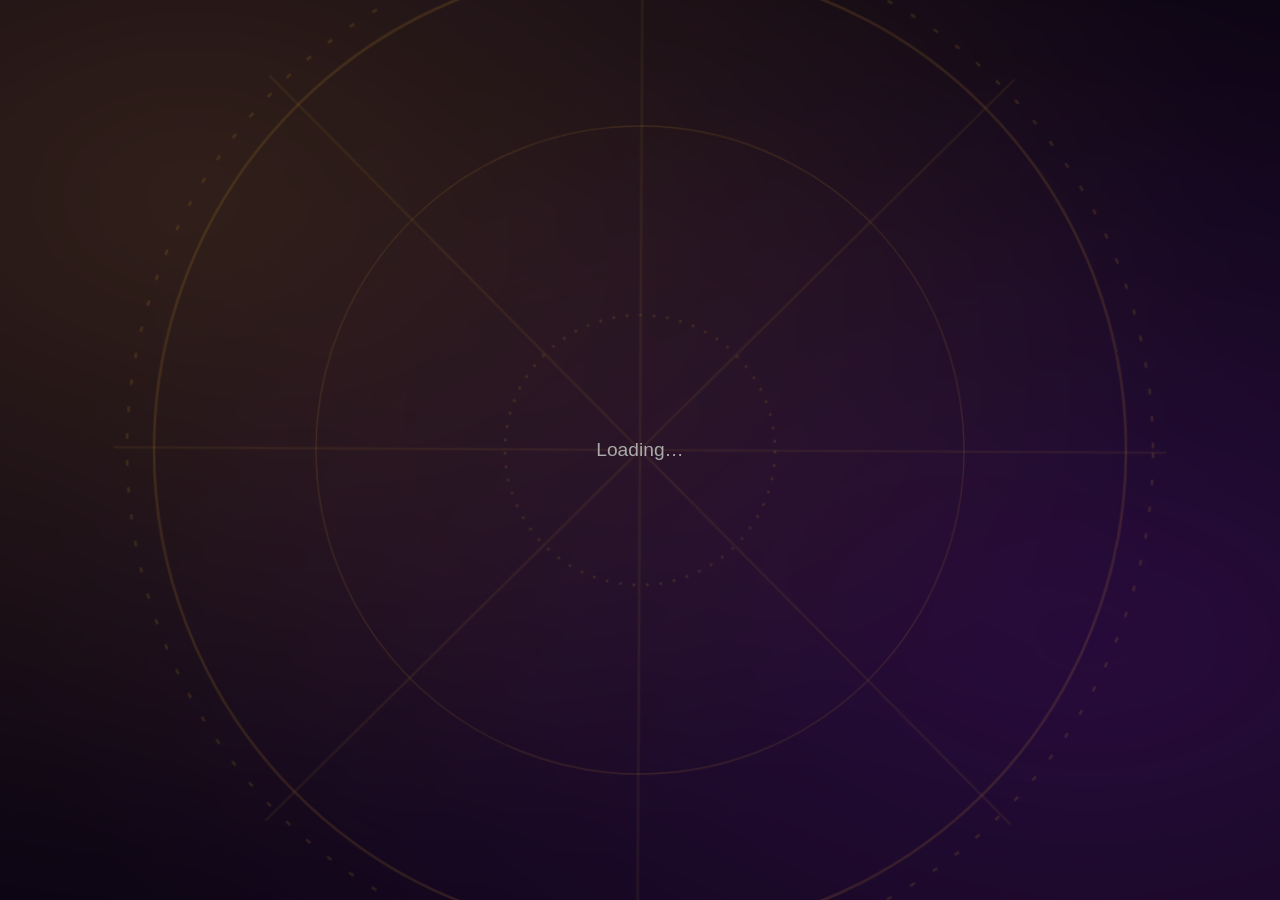
==== assets/screens/index.html @ e816f589 "Initial commit" ====
<!DOCTYPE html>
<html lang="en">
<head>
  <meta charset="UTF-8" />
  <meta name="viewport" content="width=device-width, initial-scale=1.0" />
  <title>Welcome</title>
  <style>
    html, body { margin: 0; padding: 0; background: #0d0d0d; }
  </style>
</head>
<body>
  <script>
    const TEMPLATE_MAP = {
      'carousel':      'welcome-carousel.html',
      'grid':          'welcome-grid.html',
      'row':           'welcome-row.html',
      'hand-cards':    'welcome-hand-cards.html',
      'solar-system':  'welcome-solar-system.html',
      'sidebar':       'welcome-sidebar.html',
      'sleek-phantom': 'welcome-sleek-phantom.html',
    };

    async function resolveJsonPath() {
      const controller = new AbortController();
      const timer = setTimeout(() => controller.abort(), 2000);
      try {
        const res = await fetch('/api/status', { cache: 'no-cache', signal: controller.signal });
        if (res.ok) {
          const status = await res.json();
          const worldId = status?.world;
          if (worldId) return '/modules/custom-login/storage/welcome-' + worldId + '.json';
        }
      } catch (e) {
        console.warn('custom-login | Could not read /api/status:', e);
      } finally {
        clearTimeout(timer);
      }
      return null;
    }

    async function init() {
      const jsonPath = await resolveJsonPath();
      if (!jsonPath) {
        window.location.replace('welcome-carousel.html');
        return;
      }

      try {
        const res = await fetch(jsonPath, { cache: 'no-cache' });
        if (!res.ok) {
          window.location.replace('welcome-carousel.html');
          return;
        }
        const raw = await res.json();
        const tpl = raw.appearance?.template ?? 'carousel';
        const file = TEMPLATE_MAP[tpl] ?? 'welcome-carousel.html';
        window.location.replace(file);
      } catch (e) {
        window.location.replace('welcome-carousel.html');
      }
    }

    init();
  </script>
</body>
</html>
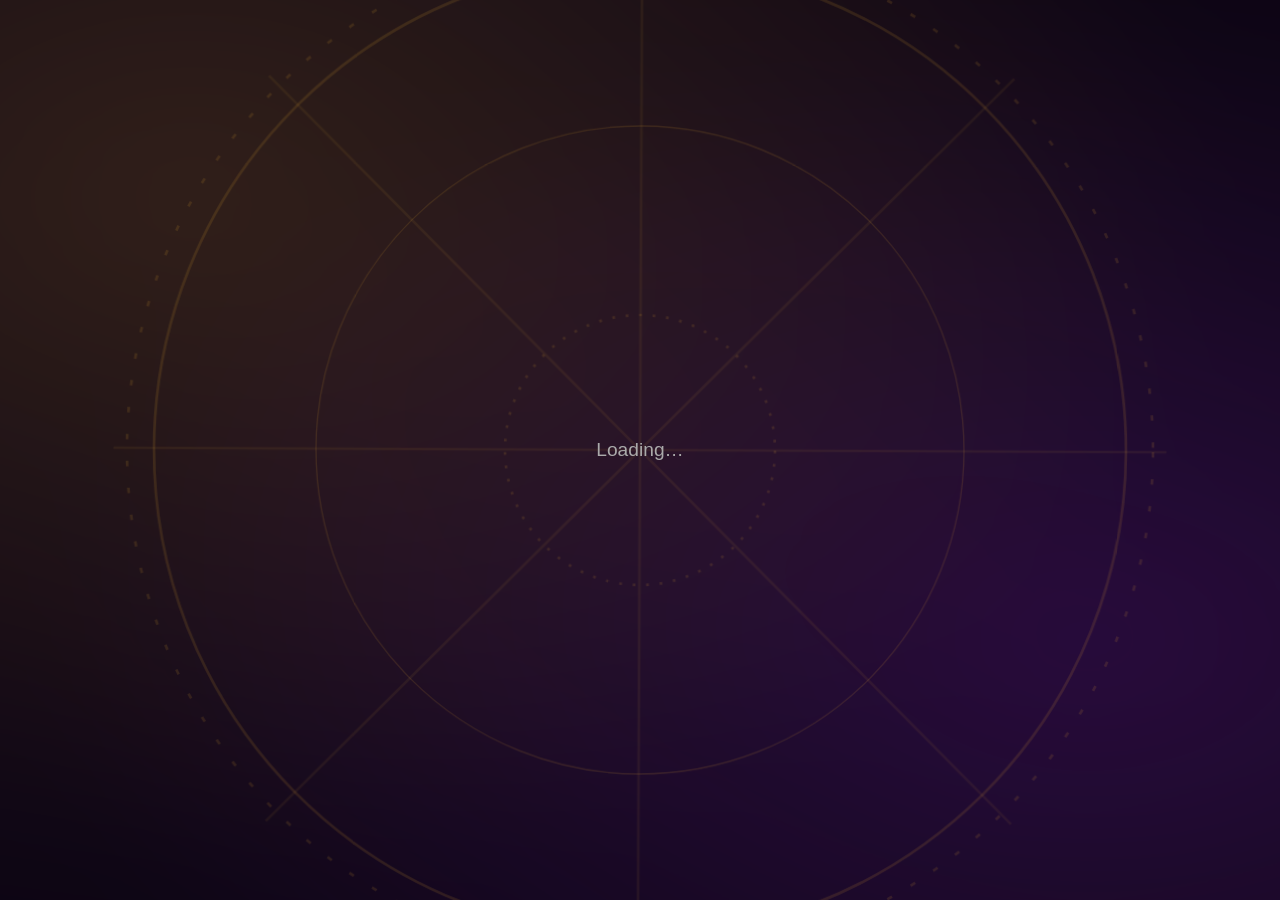
==== commit 21f621c8: "0.3.1" ====
--- a/assets/screens/index.html
+++ b/assets/screens/index.html
@@ -17,7 +17,8 @@
       'hand-cards':    'welcome-hand-cards.html',
       'solar-system':  'welcome-solar-system.html',
       'sidebar':       'welcome-sidebar.html',
-      'sleek-phantom': 'welcome-sleek-phantom.html',
+      'sleek-phantom':       'welcome-sleek-phantom.html',
+      'summoning-circle':    'welcome-summoning-circle.html',
     };
 
     async function resolveJsonPath() {
